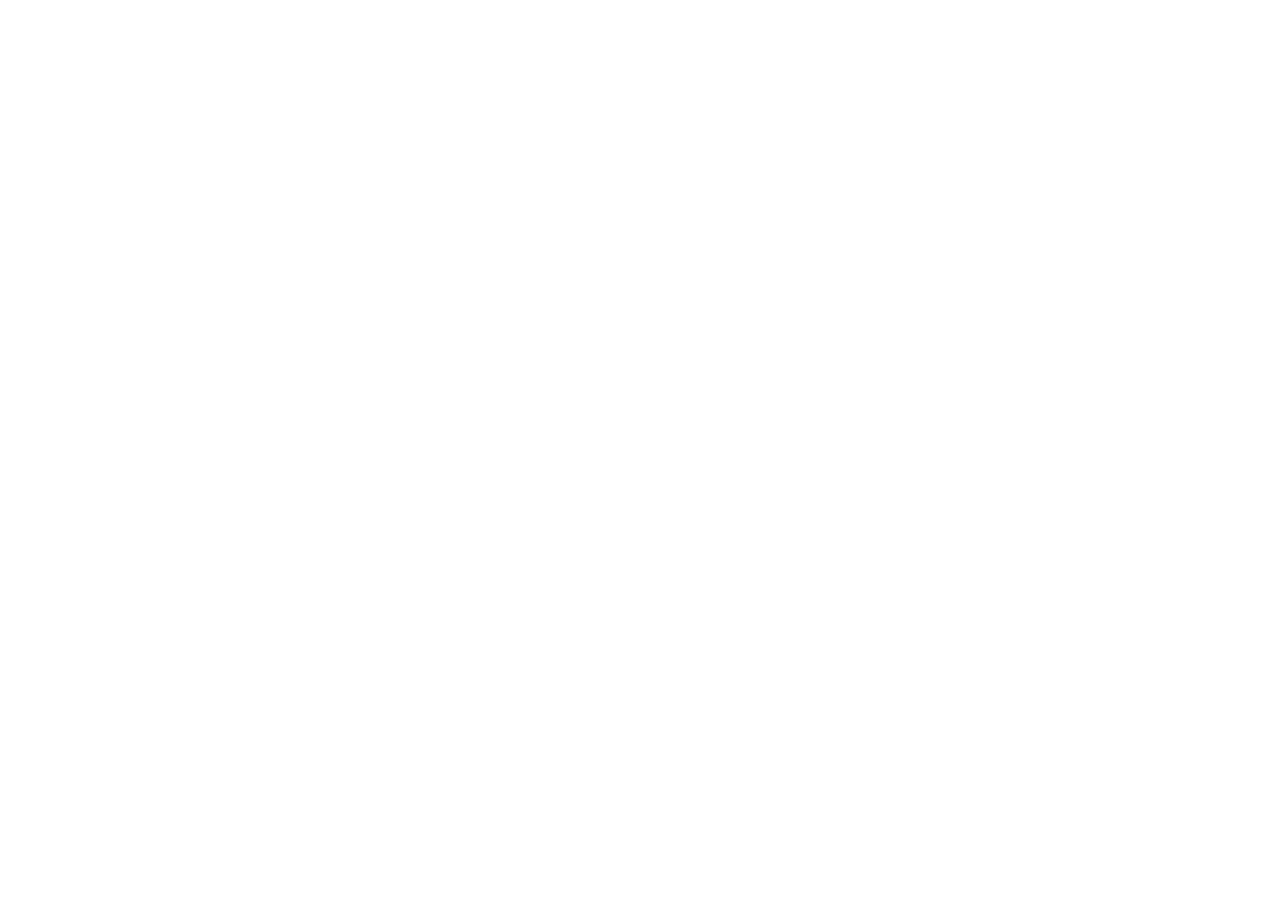
==== CSS/background_animation/water_wave.html @ cddab625 "agg efect water" ====
<!DOCTYPE html>
<html lang="en">

<head>
    <meta charset="UTF-8">
    <meta name="viewport" content="width=device-width, initial-scale=1.0">
    <link rel="stylesheet" href="water_wave.css">
    <title>Water wave</title>
</head>

<body>
    <section class="background">
        <div class="wave wave1"></div>
        <div class="wave wave2"></div>
        <div class="wave wave3"></div>
        <div class="wave wave4"></div>
    </section>
</body>

</html>
---- CSS/background_animation/water_wave.css ----
@keyframes animate1 {
    0% {
        background-position-x: 0;
    }

    100% {
        background-position-x: 1000px;
    }
}

@keyframes animate2 {
    0% {
        background-position-x: 0;
    }

    100% {
        background-position-x: -1000px;
    }
}

* {
    margin: 0;
    padding: 0;
}

.background {
    position: relative;
    width: 100%;
    height: 100hv;
    background: #3586ff;
    overflow: hidden;
}

.background .wave {
    position: absolute;
    bottom: 0;
    left: 0;
    width: 100%;
    height: 100px;
    background: url(wave.png);
    /* poner imagen  */
    background-size: 1000px 1000px;
}

.background .wave1 {
    animation: animate1 30s linear infinite;
    z-index: 1000;
    opacity: 1;
    animation-delay: 0s;
    bottom: 0;
}

.background .wave2 {
    animation: animate2 15s linear infinite;
    z-index: 999;
    opacity: 0.5;
    animation-delay: -5s;
    bottom: 10px;
}

.background .wave3 {
    animation: animate1 30s linear infinite;
    z-index: 998;
    opacity: 0.2;
    animation-delay: -2s;
    bottom: 15px;
}

.background .wave4 {
    animation: animate2 5s linear infinite;
    z-index: 997;
    opacity: 0.7;
    animation-delay: -5s;
    bottom: 20px;
}
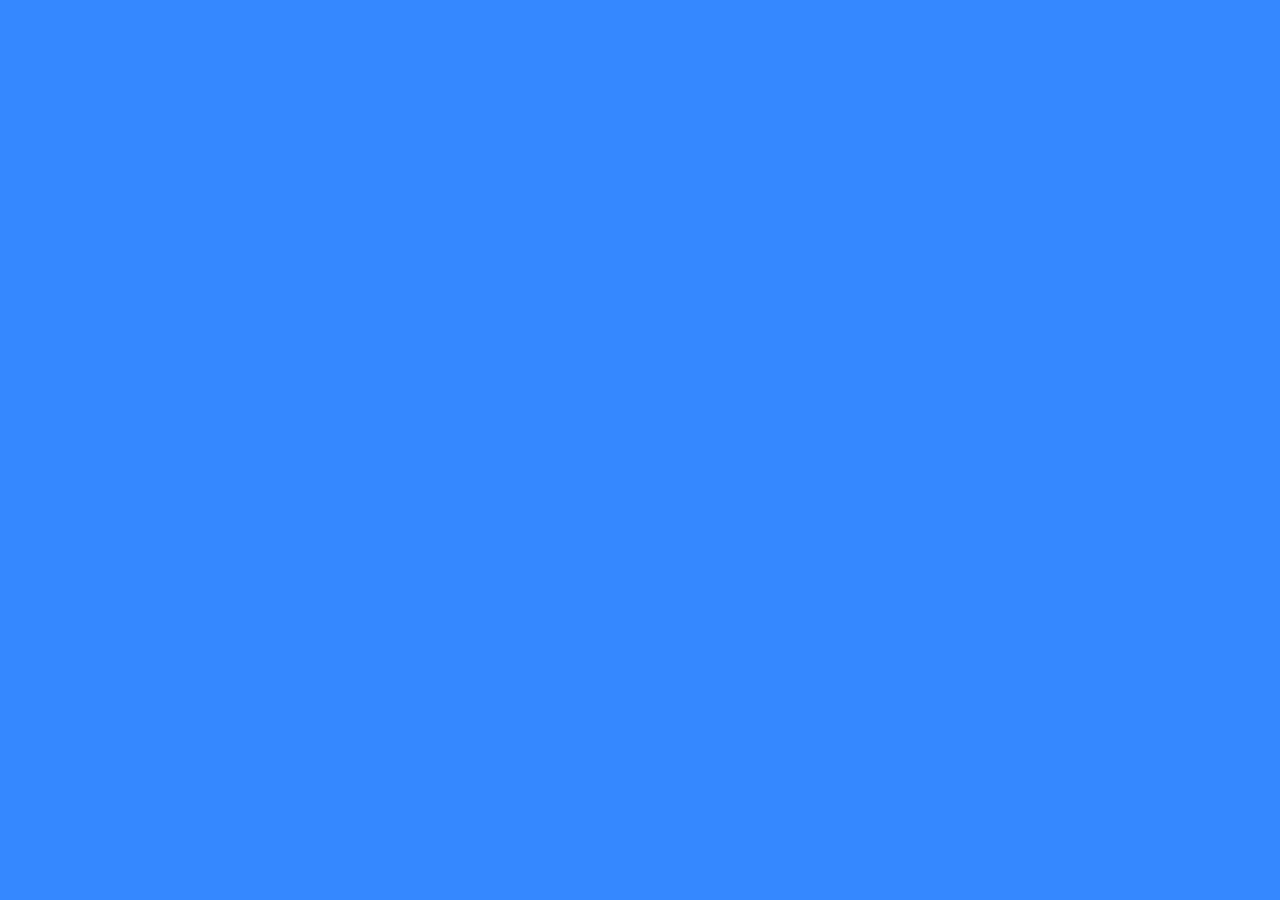
==== commit 79622e47: "update" ====
--- a/CSS/background_animation/water_wave.html
+++ b/CSS/background_animation/water_wave.html
@@ -4,8 +4,87 @@
 <head>
     <meta charset="UTF-8">
     <meta name="viewport" content="width=device-width, initial-scale=1.0">
-    <link rel="stylesheet" href="water_wave.css">
     <title>Water wave</title>
+    <style>
+        @keyframes animate1 {
+            0% {
+                background-position-x: 0;
+            }
+
+            100% {
+                background-position-x: 1000px;
+            }
+        }
+
+        @keyframes animate2 {
+            0% {
+                background-position-x: 0;
+            }
+
+            100% {
+                background-position-x: -1000px;
+            }
+        }
+
+        * {
+            margin: 0;
+            padding: 0;
+            box-sizing: border-box;
+            /* Added box-sizing for better styling */
+        }
+
+        .background {
+            position: relative;
+            width: 100%;
+            height: 100vh;
+            /* Corrected typo '100hv' to '100vh' */
+            background: #3586ff;
+            overflow: hidden;
+        }
+
+        .background .wave {
+            position: absolute;
+            bottom: 0;
+            left: 0;
+            width: 100%;
+            height: 100px;
+            background: url(your-image-url);
+            /* Replace 'your-image-url' with the actual image URL */
+            background-size: 1000px 1000px;
+        }
+
+        .background .wave1 {
+            animation: animate1 30s linear infinite;
+            z-index: 1000;
+            opacity: 1;
+            animation-delay: 0s;
+            bottom: 0;
+        }
+
+        .background .wave2 {
+            animation: animate2 15s linear infinite;
+            z-index: 999;
+            opacity: 0.5;
+            animation-delay: -5s;
+            bottom: 10px;
+        }
+
+        .background .wave3 {
+            animation: animate1 30s linear infinite;
+            z-index: 998;
+            opacity: 0.2;
+            animation-delay: -2s;
+            bottom: 15px;
+        }
+
+        .background .wave4 {
+            animation: animate2 5s linear infinite;
+            z-index: 997;
+            opacity: 0.7;
+            animation-delay: -5s;
+            bottom: 20px;
+        }
+    </style>
 </head>
 
 <body>
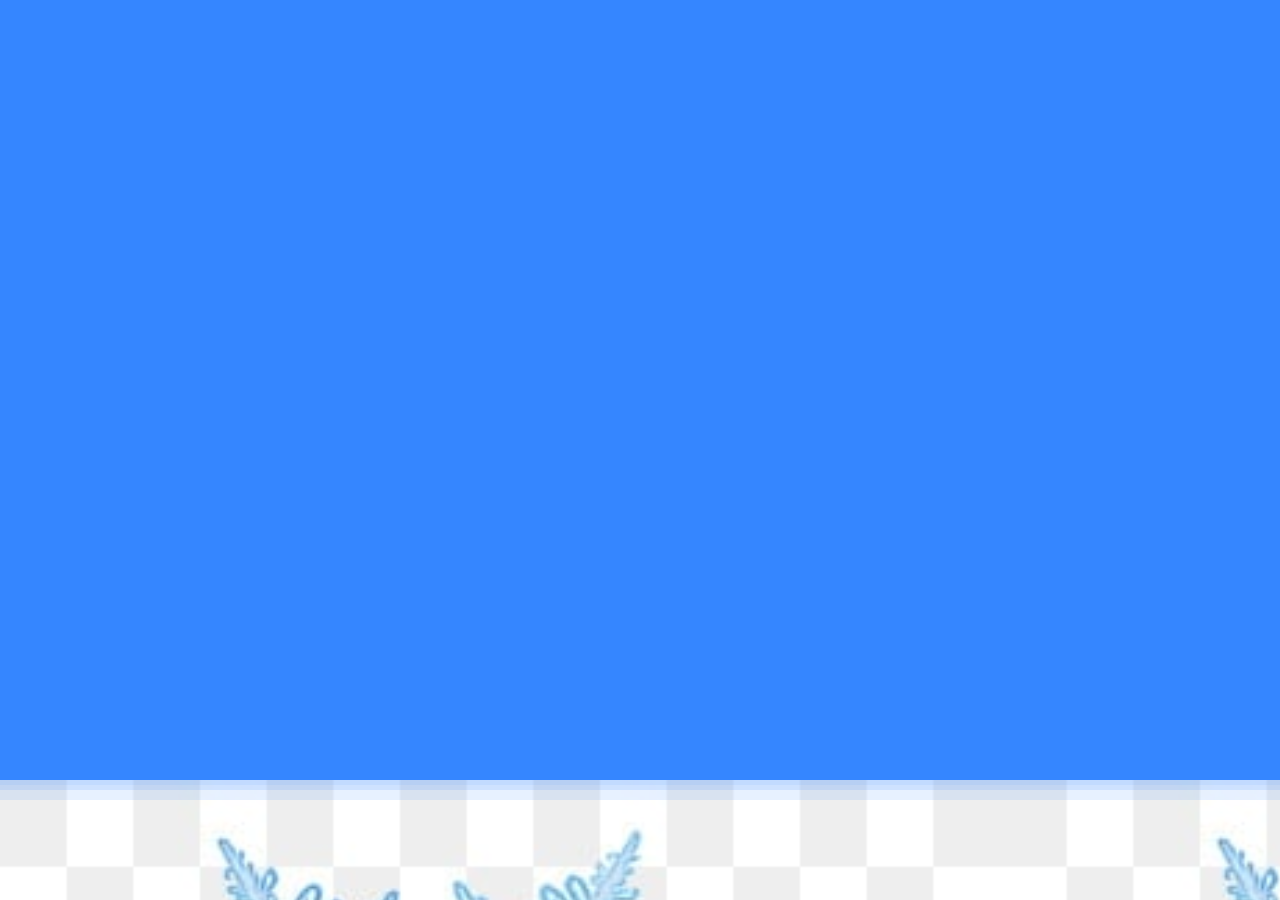
==== commit 16c8c43c: "update" ====
--- a/CSS/background_animation/water_wave.html
+++ b/CSS/background_animation/water_wave.html
@@ -48,7 +48,7 @@
             left: 0;
             width: 100%;
             height: 100px;
-            background: url(your-image-url);
+            background: url(./pngtree-cartoon-hand-drawn-cartoon-decoration-beautiful-paper-cutting-png-image_547370.jpg);
             /* Replace 'your-image-url' with the actual image URL */
             background-size: 1000px 1000px;
         }
